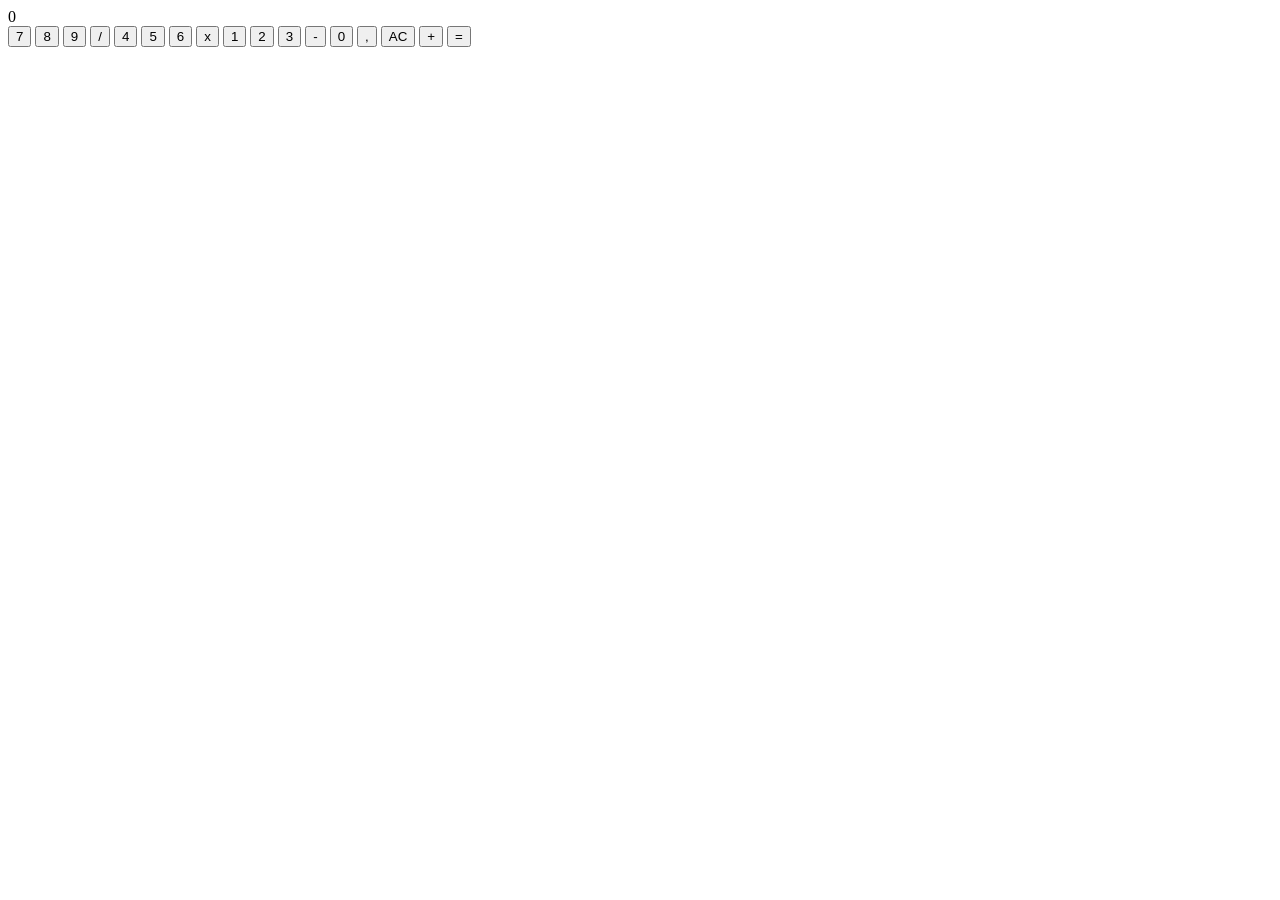
==== facudadi/ProgramaçãoWeb/Aula005/calculadora/index.html @ b7136281 "criando e introduzindo as primeiras linhas do projeto calculadora em html css e js" ====
<!DOCTYPE html>
<html lang="en">
<head>
    <meta charset="UTF-8">
    <meta name="viewport" content="width=device-width, initial-scale=1.0">
    <link rel="stylesheet" href="/workspaces/estudos/facudadi/ProgramaçãoWeb/Aula005/calculadora/index.css">

    <title>calculator</title>
</head>
<body>
    <div class="calculadora"> 0
        <div id="display">
            
        </div>
        <div class="buttons">
                <button id="btn" data-value="7">7</button>
                <button id="btn" data-value="8">8</button>
                <button id="btn" data-value="9">9</button>
                <button id="btn" data-value="/">/</button>
                <button id="btn" data-value="4">4</button>
                <button id="btn" data-value="5">5</button>
                <button id="btn" data-value="6">6</button>
                <button id="btn" data-value="*">x</button>
                <button id="btn" data-value="1">1</button>
                <button id="btn" data-value="2">2</button>
                <button id="btn" data-value="3">3</button>
                <button id="btn" data-value="-">-</button>
                <button id="btn" data-value="0">0</button>
                <button id="btn" data-value=",">,</button>
                <button id="btn" data-value="clear">AC</button>
                <button id="btn" data-value="+">+</button>
                <button id="btn" data-value="=">=</button>
                

        </div>

    </div>
</body>
</html>
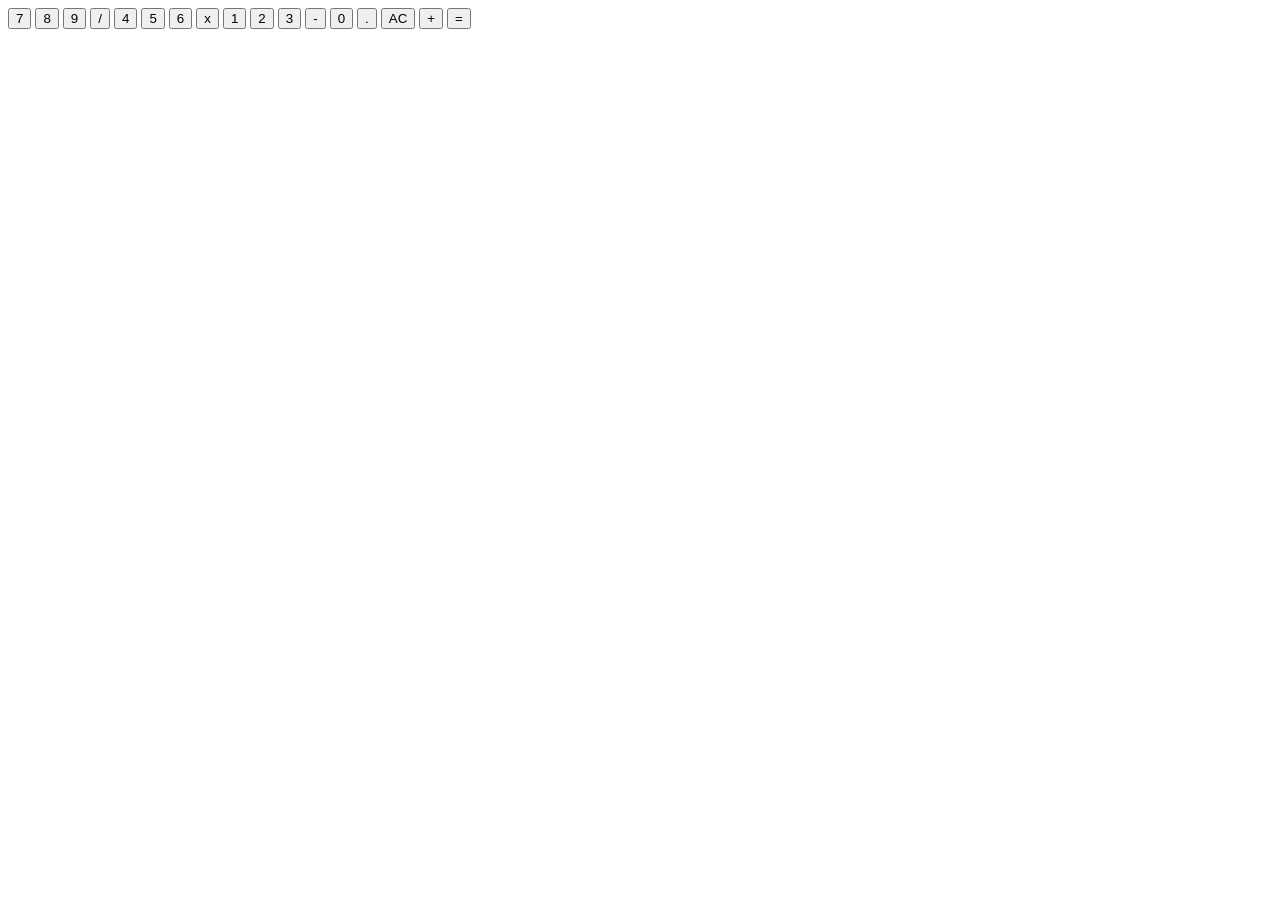
==== commit 7c986911: "Add files via upload" ====
--- a/facudadi/ProgramaçãoWeb/Aula005/calculadora/index.html
+++ b/facudadi/ProgramaçãoWeb/Aula005/calculadora/index.html
@@ -1,39 +1,40 @@
 <!DOCTYPE html>
-<html lang="en">
+<html lang="pt-BR">
 <head>
-    <meta charset="UTF-8">
-    <meta name="viewport" content="width=device-width, initial-scale=1.0">
-    <link rel="stylesheet" href="/workspaces/estudos/facudadi/ProgramaçãoWeb/Aula005/calculadora/index.css">
 
     <title>calculator</title>
+    <link rel="stylesheet" href="C:\Users\aluno\Downloads\index.css">
+
 </head>
 <body>
-    <div class="calculadora"> 0
+    <div class="calculadora"> 
         <div id="display">
             
         </div>
         <div class="buttons">
-                <button id="btn" data-value="7">7</button>
-                <button id="btn" data-value="8">8</button>
-                <button id="btn" data-value="9">9</button>
-                <button id="btn" data-value="/">/</button>
-                <button id="btn" data-value="4">4</button>
-                <button id="btn" data-value="5">5</button>
-                <button id="btn" data-value="6">6</button>
-                <button id="btn" data-value="*">x</button>
-                <button id="btn" data-value="1">1</button>
-                <button id="btn" data-value="2">2</button>
-                <button id="btn" data-value="3">3</button>
-                <button id="btn" data-value="-">-</button>
-                <button id="btn" data-value="0">0</button>
-                <button id="btn" data-value=",">,</button>
-                <button id="btn" data-value="clear">AC</button>
-                <button id="btn" data-value="+">+</button>
-                <button id="btn" data-value="=">=</button>
-                
-
+            
+            <button class="btn" data-value="7">7</button>
+            <button class="btn" data-value="8">8</button>
+            <button class="btn" data-value="9">9</button>
+            <button class="btn operator" data-value="/">/</button>
+            <button class="btn" data-value="4">4</button>
+            <button class="btn" data-value="5">5</button>
+            <button class="btn" data-value="6">6</button>
+            <button class="btn operator" data-value="*">x</button>
+            <button class="btn" data-value="1">1</button>
+            <button class="btn" data-value="2">2</button>
+            <button class="btn" data-value="3">3</button>
+            <button class="btn operator" data-value="-">-</button>
+            <button class="btn" data-value="0">0</button>
+            <button class="btn" data-value=".">.</button>
+            <button class="btn" id="clear">AC</button>
+            <button class="btn operator" data-value="+">+</button>
+            <button class="btn calculate" id="calculate">=</button>     
         </div>
 
     </div>
 </body>
+
+    <script src="C:\Users\aluno\Downloads\index.js"></script>
+
 </html>
